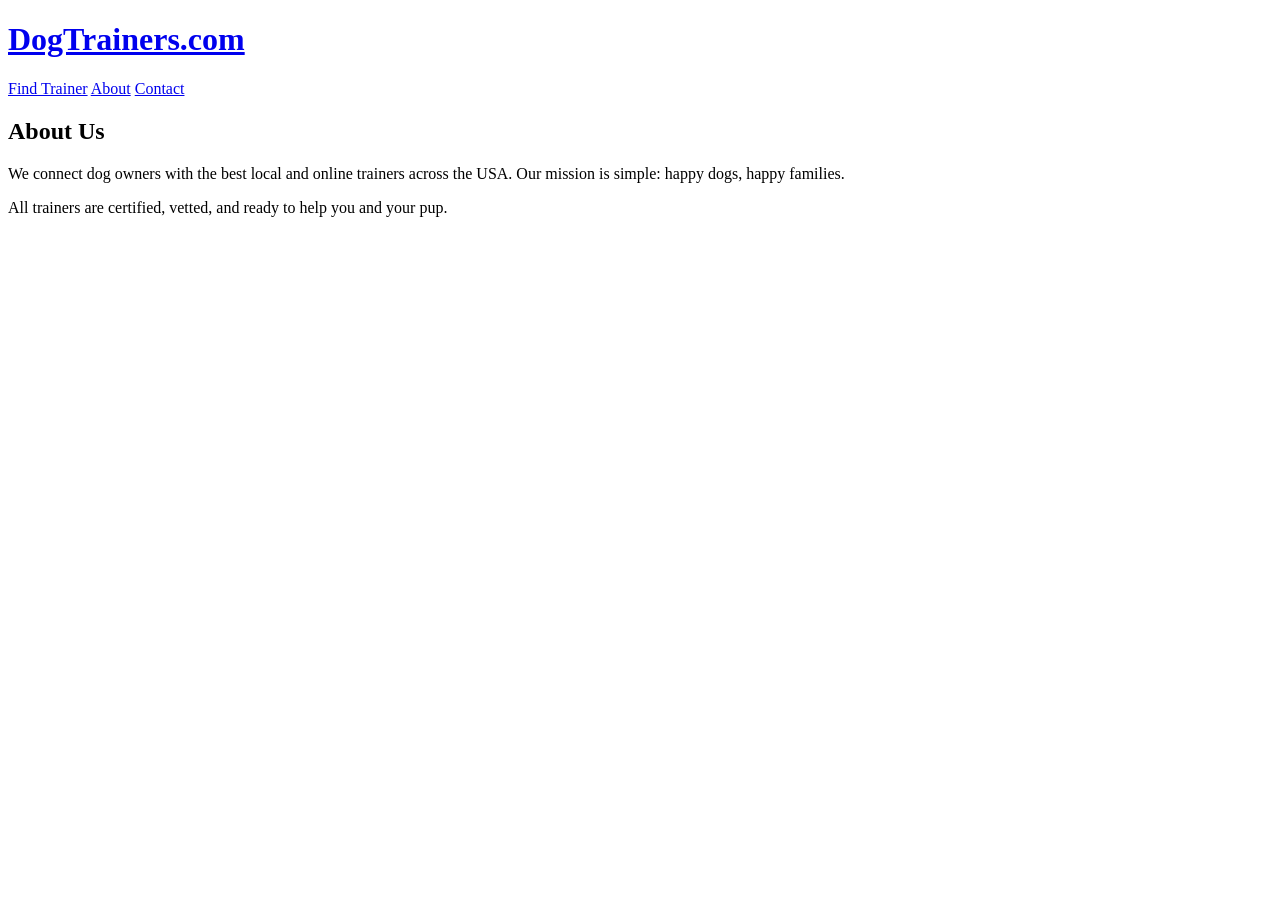
==== about.html @ 216eca01 "Create about.html" ====
<!DOCTYPE html>
<html lang="en">
<head>
  <meta charset="UTF-8">
  <meta name="viewport" content="width=device-width, initial-scale=1.0">
  <title>About Us</title>
  <link rel="stylesheet" href="assets/css/style.css">
  <link href="https://fonts.googleapis.com/css2?family=Inter:wght@400;600;700&display=swap" rel="stylesheet">
</head>
<body>
  <header class="nav">
    <div class="container">
      <h1><a href="/">DogTrainers.com</a></h1>
      <nav>
        <a href="/">Find Trainer</a>
        <a href="/about.html">About</a>
        <a href="/contact.html">Contact</a>
      </nav>
    </div>
  </header>

  <main class="container">
    <h2>About Us</h2>
    <p>We connect dog owners with the best local and online trainers across the USA. Our mission is simple: happy dogs, happy families.</p>
    <p>All trainers are certified, vetted, and ready to help you and your pup.</p>
  </main>
</body>
</html>
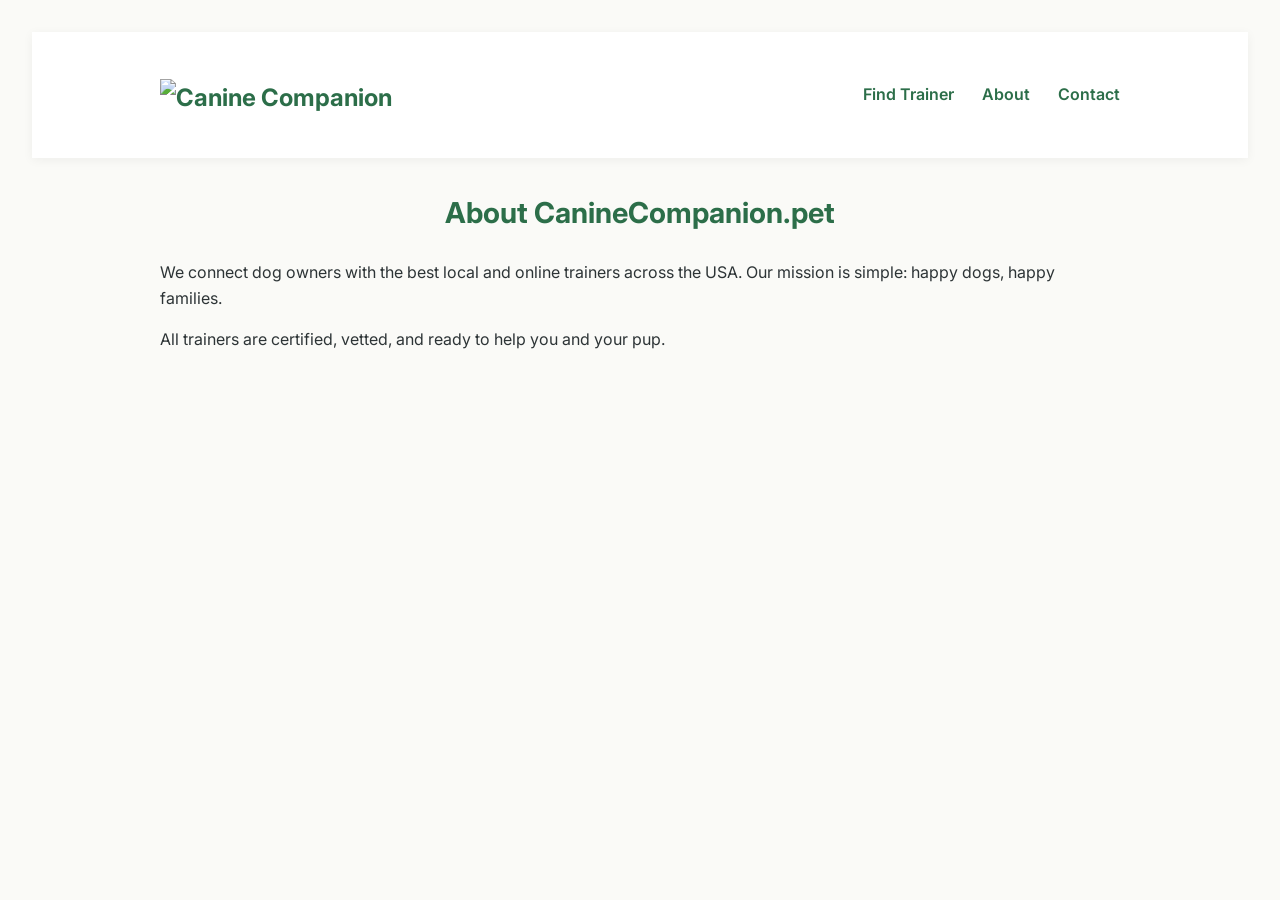
==== commit df135c3b: "Update about.html" ====
--- a/about.html
+++ b/about.html
@@ -3,14 +3,18 @@
 <head>
   <meta charset="UTF-8">
   <meta name="viewport" content="width=device-width, initial-scale=1.0">
-  <title>About Us</title>
+  <title>CanineCompanion.pet – About Us</title>
   <link rel="stylesheet" href="assets/css/style.css">
   <link href="https://fonts.googleapis.com/css2?family=Inter:wght@400;600;700&display=swap" rel="stylesheet">
 </head>
 <body>
   <header class="nav">
     <div class="container">
-      <h1><a href="/">DogTrainers.com</a></h1>
+      <h1>
+        <a href="/">
+          <img src="https://YOUR-AWS-LOGO-URL-HERE/images/logo.svg" alt="Canine Companion" class="logo">
+        </a>
+      </h1>
       <nav>
         <a href="/">Find Trainer</a>
         <a href="/about.html">About</a>
@@ -20,7 +24,7 @@
   </header>
 
   <main class="container">
-    <h2>About Us</h2>
+    <h2>About CanineCompanion.pet</h2>
     <p>We connect dog owners with the best local and online trainers across the USA. Our mission is simple: happy dogs, happy families.</p>
     <p>All trainers are certified, vetted, and ready to help you and your pup.</p>
   </main>
--- a/assets/css/style.css
+++ b/assets/css/style.css
@@ -0,0 +1,133 @@
+:root {
+  --primary: #2c6e49;
+  --blue: #4a90e2;
+  --blue-dark: #357abd;
+  --green: #27ae60;
+  --bg: #fafaf7;
+  --card: #ffffff;
+  --text: #2d3436;
+  --light: #636e72;
+}
+
+* { box-sizing: border-box; }
+body {
+  font-family: 'Inter', 'Segoe UI', sans-serif;
+  background: var(--bg);
+  margin: 0;
+  padding: 2rem;
+  color: var(--text);
+  line-height: 1.6;
+}
+
+.container { max-width: 960px; margin: 0 auto; }
+a { color: inherit; text-decoration: none; }
+
+.nav {
+  background: var(--card);
+  padding: 1rem 0;
+  margin-bottom: 2rem;
+  box-shadow: 0 2px 10px rgba(0,0,0,0.05);
+}
+.nav .container { display: flex; justify-content: space-between; align-items: center; }
+.nav h1 a { font-size: 1.5rem; font-weight: 700; color: var(--primary); }
+.nav nav a { margin-left: 1.5rem; font-weight: 600; color: var(--primary); }
+.nav nav a:hover { color: var(--blue); }
+
+h2 { text-align: center; color: var(--primary); margin-bottom: 1.5rem; font-size: 1.8rem; font-weight: 700; }
+
+#trainer-finder {
+  background: var(--card);
+  padding: 2.5rem;
+  border-radius: 16px;
+  box-shadow: 0 10px 30px rgba(0,0,0,0.08);
+  max-width: 720px;
+  margin: 0 auto;
+}
+
+.search-bar { display: flex; flex-wrap: wrap; gap: 0.75rem; align-items: center; justify-content: center; }
+.search-bar label { font-weight: 600; color: var(--primary); }
+.search-bar input[type="text"] {
+  padding: 0.85rem;
+  width: 160px;
+  font-size: 1rem;
+  border: 2px solid #dfe6e8;
+  border-radius: 10px;
+}
+.search-bar input:focus { border-color: var(--primary); outline: none; }
+.search-bar button {
+  padding: 0.85rem 1.8rem;
+  background: var(--primary);
+  color: white;
+  border: none;
+  border-radius: 10px;
+  cursor: pointer;
+  font-weight: 600;
+}
+.search-bar button:hover { background: #1e4d34; }
+
+#results { margin-top: 2rem; }
+h3 { color: var(--primary); border-bottom: 2px solid #eee; padding-bottom: 0.75rem; margin-top: 2rem; font-size: 1.4rem; font-weight: 600; }
+
+ul { list-style: none; padding: 0; }
+li {
+  margin: 1.2rem 0;
+  padding: 1.4rem;
+  background: var(--card);
+  border-radius: 12px;
+  border-left: 5px solid var(--green);
+  box-shadow: 0 3px 10px rgba(0,0,0,0.06);
+  transition: all 0.3s;
+  position: relative;
+}
+li:hover { transform: translateY(-4px); box-shadow: 0 8px 20px rgba(0,0,0,0.1); }
+li.online { border-left-color: var(--blue); }
+
+.trainer-photo {
+  width: 80px; height: 80px; border-radius: 12px; object-fit: cover;
+  float: left; margin-right: 1.4rem; border: 3px solid var(--blue);
+  transition: all 0.3s;
+}
+li:hover .trainer-photo { border-color: var(--blue-dark); transform: scale(1.05); }
+
+.trainer-name { font-weight: 700; font-size: 1.15rem; color: var(--primary); display: block; margin-bottom: 0.4rem; }
+.trainer-name:hover { color: var(--blue); }
+.trainer-blurb { font-style: italic; color: var(--light); font-size: 0.9rem; margin-bottom: 0.8rem; display: block; }
+
+.info-row { display: flex; justify-content: space-between; align-items: center; flex-wrap: wrap; gap: 0.5rem; }
+.distance { font-weight: 600; color: var(--green); font-size: 0.95rem; }
+.timezone { font-size: 0.8rem; color: var(--light); background: #f1f8f5; padding: 0.2rem 0.5rem; border-radius: 6px; }
+.price { color: var(--light); font-size: 0.95rem; margin-top: 0.3rem; display: block; }
+
+.btn-group { display: flex; gap: 0.75rem; margin-top: 1rem; flex-wrap: wrap; }
+.btn {
+  padding: 0.6rem 1.2rem; border-radius: 8px; font-size: 0.9rem; font-weight: 600;
+  text-align: center; flex: 1; min-width: 110px; transition: all 0.3s;
+}
+.btn-book { background: var(--blue); color: white; }
+.btn-book:hover { background: var(--blue-dark); transform: translateY(-1px); }
+.btn-profile { background: transparent; color: var(--primary); border: 2px solid var(--primary); }
+.btn-profile:hover { background: var(--primary); color: white; }
+
+.error { color: #e74c3c; font-weight: 600; }
+.loading { color: var(--primary); font-style: italic; }
+
+/* Forms */
+form { display: grid; gap: 1rem; max-width: 500px; margin: 2rem auto; }
+form input, form textarea {
+  width: 100%; padding: 0.85rem; border: 2px solid #dfe6e9; border-radius: 10px; font: inherit;
+}
+form input:focus, form textarea:focus { border-color: var(--primary); outline: none; }
+form button {
+  background: var(--primary); color: white; border: none; padding: 0.85rem; border-radius: 10px; cursor: pointer; font-weight: 600;
+}
+form button:hover { background: #1e4d34; }
+
+.hidden { display: none; }
+
+/* Profile Page */
+.profile .trainer-card {
+  display: flex; gap: 2rem; align-items: flex-start; background: var(--card);
+  padding: 2rem; border-radius: 16px; box-shadow: 0 10px 30px rgba(0,0,0,0.08); margin-bottom: 2rem;
+}
+.profile img { width: 180px; height: 180px; object-fit: cover; border-radius: 16px; }
+.profile .blurb { font-style: italic; color: var(--light); margin: 0.5rem 0 1rem; }
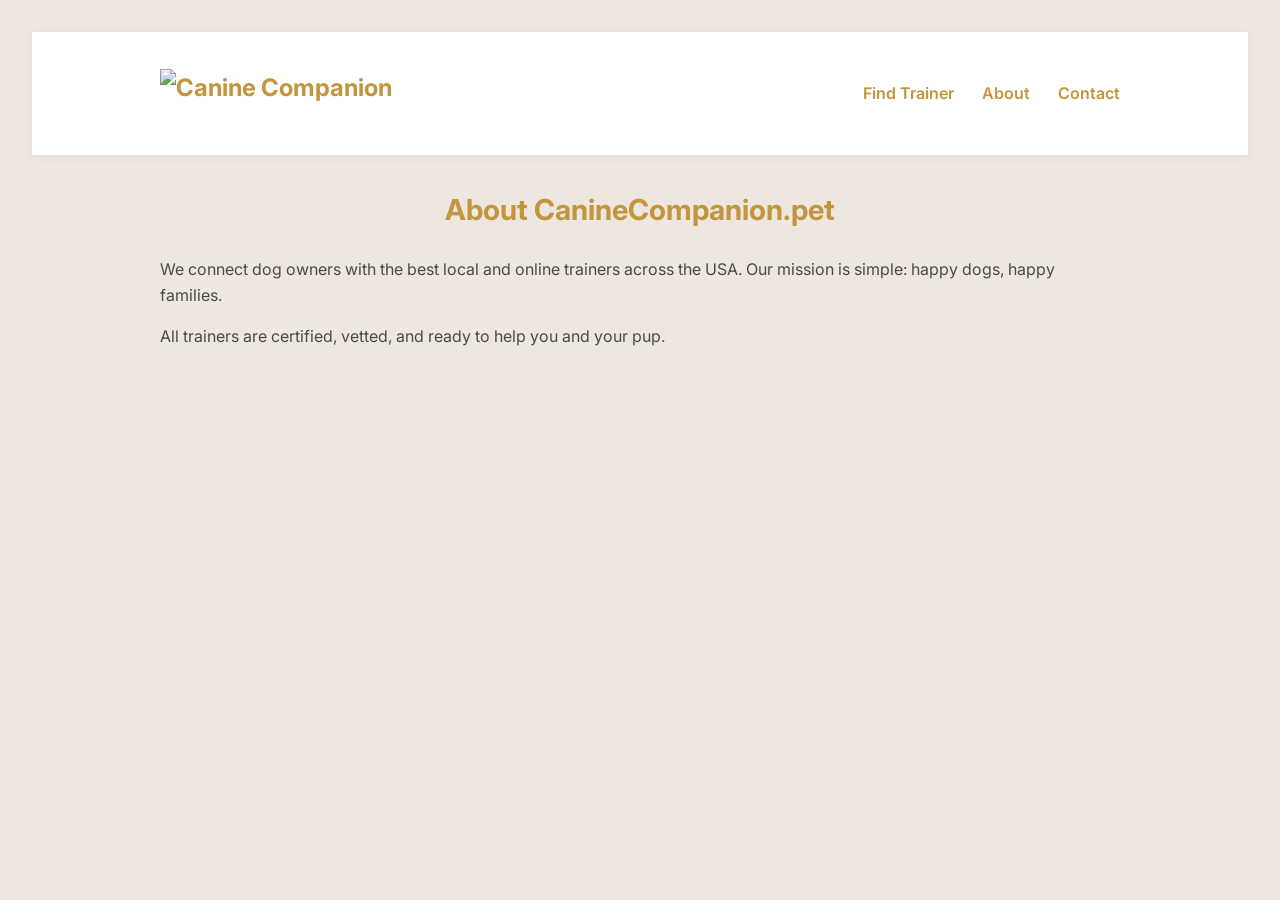
==== commit 96c4e73c: "Update about.html" ====
--- a/about.html
+++ b/about.html
@@ -12,7 +12,7 @@
     <div class="container">
       <h1>
         <a href="/">
-          <img src="https://YOUR-AWS-LOGO-URL-HERE/images/logo.svg" alt="Canine Companion" class="logo">
+          <img src="https://dogwiseacademy-web.s3.us-east-1.amazonaws.com/logo.png" alt="Canine Companion" class="logo">
         </a>
       </h1>
       <nav>
--- a/assets/css/style.css
+++ b/assets/css/style.css
@@ -1,14 +1,30 @@
 :root {
-  --primary: #2c6e49;
-  --blue: #4a90e2;
-  --blue-dark: #357abd;
-  --green: #27ae60;
-  --bg: #fafaf7;
-  --card: #ffffff;
-  --text: #2d3436;
-  --light: #636e72;
-}
-
+  /* ── NEW CANINE COMPANION PALETTE ─────────────────────── */
+  --primary:      #c2953e;   /* tussock – main brand */
+  --accent:       #c2703f;   /* copper – buttons, links */
+  --accent-dark:  #a45a2a;   /* darker hover */
+  --bg:           #ede7df;   /* pearl-bush – page background */
+  --card:         #ffffff;   /* white cards for contrast */
+  --text:         #4a4a4a;   /* dark gray – readable */
+  --light:        #7c8d6c;   /* camouflage-green – secondary text */
+  --green:        #7c8d6c;   /* in-person border */
+  --blue:         #c2703f;   /* online border (copper) */
+  --blue-dark:    #a45a2a;
+}
+
+/* ── LOGO STYLES ───────────────────────────────────────── */
+.logo {
+  height: 48px;
+  width: auto;
+  display: block;
+  transition: all 0.3s ease;
+}
+.logo:hover { opacity: 0.9; }
+@media (max-width: 600px) {
+  .logo { height: 36px; }
+}
+
+/* ── BASE STYLES ───────────────────────────────────────── */
 * { box-sizing: border-box; }
 body {
   font-family: 'Inter', 'Segoe UI', sans-serif;
@@ -22,19 +38,42 @@
 .container { max-width: 960px; margin: 0 auto; }
 a { color: inherit; text-decoration: none; }
 
+/* ── NAVIGATION ────────────────────────────────────────── */
 .nav {
   background: var(--card);
   padding: 1rem 0;
   margin-bottom: 2rem;
   box-shadow: 0 2px 10px rgba(0,0,0,0.05);
 }
-.nav .container { display: flex; justify-content: space-between; align-items: center; }
-.nav h1 a { font-size: 1.5rem; font-weight: 700; color: var(--primary); }
-.nav nav a { margin-left: 1.5rem; font-weight: 600; color: var(--primary); }
-.nav nav a:hover { color: var(--blue); }
-
-h2 { text-align: center; color: var(--primary); margin-bottom: 1.5rem; font-size: 1.8rem; font-weight: 700; }
-
+.nav .container { 
+  display: flex; 
+  justify-content: space-between; 
+  align-items: center; 
+}
+.nav h1 a { 
+  font-size: 1.5rem; 
+  font-weight: 700; 
+  color: var(--primary); 
+  display: block;
+}
+.nav nav a { 
+  margin-left: 1.5rem; 
+  font-weight: 600; 
+  color: var(--primary); 
+  transition: color 0.3s;
+}
+.nav nav a:hover { color: var(--accent); }
+
+/* ── TYPOGRAPHY ────────────────────────────────────────── */
+h2 { 
+  text-align: center; 
+  color: var(--primary); 
+  margin-bottom: 1.5rem; 
+  font-size: 1.8rem; 
+  font-weight: 700; 
+}
+
+/* ── TRAINER FINDER ────────────────────────────────────── */
 #trainer-finder {
   background: var(--card);
   padding: 2.5rem;
@@ -44,16 +83,29 @@
   margin: 0 auto;
 }
 
-.search-bar { display: flex; flex-wrap: wrap; gap: 0.75rem; align-items: center; justify-content: center; }
-.search-bar label { font-weight: 600; color: var(--primary); }
+.search-bar { 
+  display: flex; 
+  flex-wrap: wrap; 
+  gap: 0.75rem; 
+  align-items: center; 
+  justify-content: center; 
+}
+.search-bar label { 
+  font-weight: 600; 
+  color: var(--primary); 
+}
 .search-bar input[type="text"] {
   padding: 0.85rem;
   width: 160px;
   font-size: 1rem;
-  border: 2px solid #dfe6e8;
+  border: 2px solid #d6bf95; /* pavlova border */
   border-radius: 10px;
-}
-.search-bar input:focus { border-color: var(--primary); outline: none; }
+  transition: border 0.3s;
+}
+.search-bar input:focus { 
+  border-color: var(--primary); 
+  outline: none; 
+}
 .search-bar button {
   padding: 0.85rem 1.8rem;
   background: var(--primary);
@@ -62,12 +114,24 @@
   border-radius: 10px;
   cursor: pointer;
   font-weight: 600;
-}
-.search-bar button:hover { background: #1e4d34; }
+  transition: all 0.3s;
+}
+.search-bar button:hover { 
+  background: var(--accent-dark); 
+  transform: translateY(-1px);
+}
 
 #results { margin-top: 2rem; }
-h3 { color: var(--primary); border-bottom: 2px solid #eee; padding-bottom: 0.75rem; margin-top: 2rem; font-size: 1.4rem; font-weight: 600; }
-
+h3 { 
+  color: var(--primary); 
+  border-bottom: 2px solid #d6bf95; /* pavlova border */
+  padding-bottom: 0.75rem; 
+  margin-top: 2rem; 
+  font-size: 1.4rem; 
+  font-weight: 600; 
+}
+
+/* ── TRAINER CARDS ─────────────────────────────────────── */
 ul { list-style: none; padding: 0; }
 li {
   margin: 1.2rem 0;
@@ -79,55 +143,168 @@
   transition: all 0.3s;
   position: relative;
 }
-li:hover { transform: translateY(-4px); box-shadow: 0 8px 20px rgba(0,0,0,0.1); }
+li:hover { 
+  transform: translateY(-4px); 
+  box-shadow: 0 8px 20px rgba(0,0,0,0.1); 
+}
 li.online { border-left-color: var(--blue); }
 
 .trainer-photo {
-  width: 80px; height: 80px; border-radius: 12px; object-fit: cover;
-  float: left; margin-right: 1.4rem; border: 3px solid var(--blue);
+  width: 80px; 
+  height: 80px; 
+  border-radius: 12px; 
+  object-fit: cover;
+  float: left; 
+  margin-right: 1.4rem; 
+  border: 3px solid var(--blue);
   transition: all 0.3s;
 }
-li:hover .trainer-photo { border-color: var(--blue-dark); transform: scale(1.05); }
-
-.trainer-name { font-weight: 700; font-size: 1.15rem; color: var(--primary); display: block; margin-bottom: 0.4rem; }
-.trainer-name:hover { color: var(--blue); }
-.trainer-blurb { font-style: italic; color: var(--light); font-size: 0.9rem; margin-bottom: 0.8rem; display: block; }
-
-.info-row { display: flex; justify-content: space-between; align-items: center; flex-wrap: wrap; gap: 0.5rem; }
-.distance { font-weight: 600; color: var(--green); font-size: 0.95rem; }
-.timezone { font-size: 0.8rem; color: var(--light); background: #f1f8f5; padding: 0.2rem 0.5rem; border-radius: 6px; }
-.price { color: var(--light); font-size: 0.95rem; margin-top: 0.3rem; display: block; }
-
-.btn-group { display: flex; gap: 0.75rem; margin-top: 1rem; flex-wrap: wrap; }
+li:hover .trainer-photo { 
+  border-color: var(--accent-dark); 
+  transform: scale(1.05); 
+}
+
+.trainer-name { 
+  font-weight: 700; 
+  font-size: 1.15rem; 
+  color: var(--primary); 
+  display: block; 
+  margin-bottom: 0.4rem; 
+}
+.trainer-name:hover { color: var(--accent); }
+.trainer-blurb { 
+  font-style: italic; 
+  color: var(--light); 
+  font-size: 0.9rem; 
+  margin-bottom: 0.8rem; 
+  display: block; 
+}
+
+.info-row { 
+  display: flex; 
+  justify-content: space-between; 
+  align-items: center; 
+  flex-wrap: wrap; 
+  gap: 0.5rem; 
+}
+.distance { 
+  font-weight: 600; 
+  color: var(--green); 
+  font-size: 0.95rem; 
+}
+.timezone { 
+  font-size: 0.8rem; 
+  color: var(--light); 
+  background: #f8f5f0; /* light pearl-bush */
+  padding: 0.2rem 0.5rem; 
+  border-radius: 6px; 
+}
+.price { 
+  color: var(--light); 
+  font-size: 0.95rem; 
+  margin-top: 0.3rem; 
+  display: block; 
+}
+
+.btn-group { 
+  display: flex; 
+  gap: 0.75rem; 
+  margin-top: 1rem; 
+  flex-wrap: wrap; 
+}
 .btn {
-  padding: 0.6rem 1.2rem; border-radius: 8px; font-size: 0.9rem; font-weight: 600;
-  text-align: center; flex: 1; min-width: 110px; transition: all 0.3s;
-}
-.btn-book { background: var(--blue); color: white; }
-.btn-book:hover { background: var(--blue-dark); transform: translateY(-1px); }
-.btn-profile { background: transparent; color: var(--primary); border: 2px solid var(--primary); }
-.btn-profile:hover { background: var(--primary); color: white; }
-
-.error { color: #e74c3c; font-weight: 600; }
+  padding: 0.6rem 1.2rem; 
+  border-radius: 8px; 
+  font-size: 0.9rem; 
+  font-weight: 600;
+  text-align: center; 
+  flex: 1; 
+  min-width: 110px; 
+  transition: all 0.3s;
+}
+.btn-book { 
+  background: var(--accent); 
+  color: white; 
+}
+.btn-book:hover { 
+  background: var(--accent-dark); 
+  transform: translateY(-1px); 
+}
+.btn-profile { 
+  background: transparent; 
+  color: var(--primary); 
+  border: 2px solid var(--primary); 
+}
+.btn-profile:hover { 
+  background: var(--primary); 
+  color: white; 
+}
+
+.error { color: #c2703f; font-weight: 600; } /* copper for errors */
 .loading { color: var(--primary); font-style: italic; }
 
-/* Forms */
-form { display: grid; gap: 1rem; max-width: 500px; margin: 2rem auto; }
-form input, form textarea {
-  width: 100%; padding: 0.85rem; border: 2px solid #dfe6e9; border-radius: 10px; font: inherit;
-}
-form input:focus, form textarea:focus { border-color: var(--primary); outline: none; }
+/* ── FORMS ─────────────────────────────────────────────── */
+form { 
+  display: grid; 
+  gap: 1rem; 
+  max-width: 500px; 
+  margin: 2rem auto; 
+}
+form input, 
+form textarea {
+  width: 100%; 
+  padding: 0.85rem; 
+  border: 2px solid #d6bf95; /* pavlova */
+  border-radius: 10px; 
+  font: inherit;
+}
+form input:focus, 
+form textarea:focus { 
+  border-color: var(--primary); 
+  outline: none; 
+}
 form button {
-  background: var(--primary); color: white; border: none; padding: 0.85rem; border-radius: 10px; cursor: pointer; font-weight: 600;
-}
-form button:hover { background: #1e4d34; }
+  background: var(--primary); 
+  color: white; 
+  border: none; 
+  padding: 0.85rem; 
+  border-radius: 10px; 
+  cursor: pointer; 
+  font-weight: 600;
+}
+form button:hover { 
+  background: var(--accent-dark); 
+}
 
 .hidden { display: none; }
 
-/* Profile Page */
+/* ── TRAINER PROFILE PAGES ─────────────────────────────── */
 .profile .trainer-card {
-  display: flex; gap: 2rem; align-items: flex-start; background: var(--card);
-  padding: 2rem; border-radius: 16px; box-shadow: 0 10px 30px rgba(0,0,0,0.08); margin-bottom: 2rem;
-}
-.profile img { width: 180px; height: 180px; object-fit: cover; border-radius: 16px; }
-.profile .blurb { font-style: italic; color: var(--light); margin: 0.5rem 0 1rem; }
+  display: flex; 
+  gap: 2rem; 
+  align-items: flex-start; 
+  background: var(--card);
+  padding: 2rem; 
+  border-radius: 16px; 
+  box-shadow: 0 10px 30px rgba(0,0,0,0.08); 
+  margin-bottom: 2rem;
+}
+.profile img { 
+  width: 180px; 
+  height: 180px; 
+  object-fit: cover; 
+  border-radius: 16px; 
+}
+.profile .blurb { 
+  font-style: italic; 
+  color: var(--light); 
+  margin: 0.5rem 0 1rem; 
+}
+
+/* ── RESPONSIVE ────────────────────────────────────────── */
+@media (max-width: 768px) {
+  body { padding: 1rem; }
+  .search-bar { flex-direction: column; text-align: center; }
+  .profile .trainer-card { flex-direction: column; text-align: center; }
+  .btn-group { justify-content: center; }
+}
